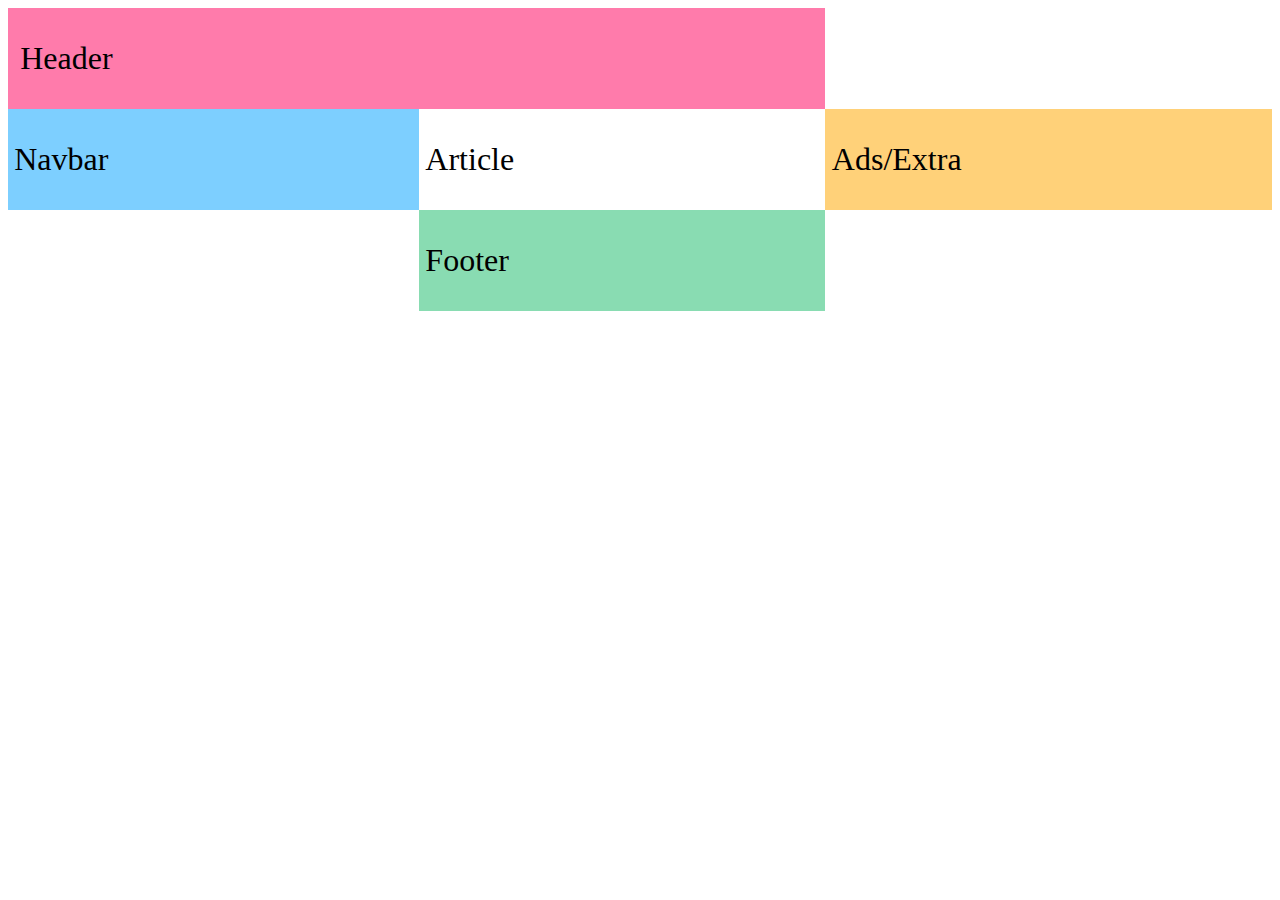
==== Aulas/2024-02-16/GridLayout/index.html @ 4c0868e3 "Iniciado GridPageLayout" ====
<html lang="pt-BR">
    <head>
        <meta charset="UTF-8">
        <meta name="viewport" content="width=device-width, initial-scale=1.0">
        <title>Grid Page Layout</title>
        <link rel="stylesheet" href="styles/style.css">
    </head>

    <body>
        <div class="wrapper">
            <div class="div_header">
                <p class="texto">Header</p>
            </div>
            <div class="div_navbar">
                <p class="texto">Navbar</p>            
            </div>
            <div class="div_article">
                <p class="texto">Article</p>            
            </div>
            <div class="div_adsExtra">
                <p class="texto">Ads/Extra</p>            
            </div>
            <div class="div_footer">
                <p class="texto">Footer</p>            
            </div>
        </div>        
    </body>
</html>
---- Aulas/2024-02-16/GridLayout/styles/style.css ----
.wrapper {
    display: grid;
    border-radius: 20%;
}

.a1 {
    background-color: blue;
}

.texto {
    font-size: xx-large;
    padding-left: 1.5%;
}

.div_header {
    background-color: #FF7BAB;

    grid-column-start: 1;
    grid-column-end: 3;

    grid-row: 1;
}

.div_navbar {
    background-color: #7DCFFF;

    grid-column: 1;

    grid-row-start: 2;
    grid-row-end: 3;
}

.div_article {
    background-color: #FFFFFF;

    grid-column: 2;

    grid-row: 2;
}

.div_adsExtra {
    background-color: #FFD179;

    grid-column: 3;

    grid-row: 2;
}

.div_footer {
    background-color: #89DCB2;

    grid-column-start: 2;
    grid-column-end: 3;

    grid-row: 3;
}
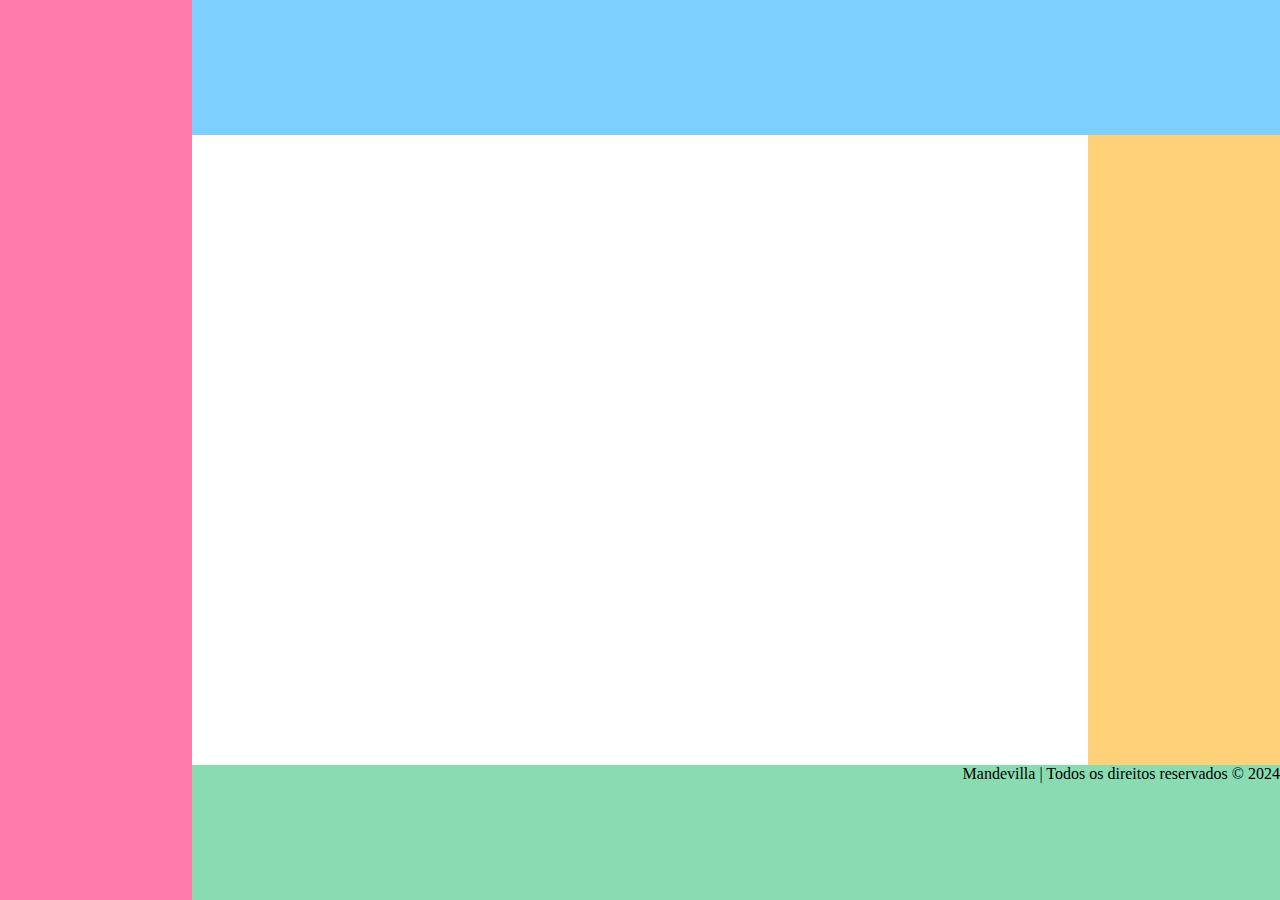
==== commit 421e1ff5: "Implementando grid style" ====
--- a/Aulas/2024-02-16/GridLayout/index.html
+++ b/Aulas/2024-02-16/GridLayout/index.html
@@ -7,22 +7,28 @@
     </head>
 
     <body>
-        <div class="wrapper">
-            <div class="div_header">
-                <p class="texto">Header</p>
+        <div id="pagina">
+            <header>
+                
+            </header>
+            
+            <nav>
+                
+            </nav>
+
+            <main>
+                
+            </main>
+
+            <div class="adsExtra">
+                           
             </div>
-            <div class="div_navbar">
-                <p class="texto">Navbar</p>            
-            </div>
-            <div class="div_article">
-                <p class="texto">Article</p>            
-            </div>
-            <div class="div_adsExtra">
-                <p class="texto">Ads/Extra</p>            
-            </div>
-            <div class="div_footer">
-                <p class="texto">Footer</p>            
-            </div>
+            
+            <footer>
+                <p class="footer_text">
+                    Mandevilla | Todos os direitos reservados © 2024
+                </p>  
+            </footer>
         </div>        
     </body>
 </html>--- a/Aulas/2024-02-16/GridLayout/styles/style.css
+++ b/Aulas/2024-02-16/GridLayout/styles/style.css
@@ -1,10 +1,48 @@
-.wrapper {
-    display: grid;
-    border-radius: 20%;
+/* Resetar CSS*/
+* {
+    margin: 0;
+    padding: 0;
+    box-sizing: border-box;
 }
 
-.a1 {
-    background-color: blue;
+#pagina {
+    display: grid;
+
+    width: 100%;
+    height: 100%;
+
+    grid-template-areas: 
+        "nav header header"
+        "nav main adsExtra"
+        "nav footer footer";   
+
+    grid-template-columns: 15% 70% 15%;
+    grid-template-rows: 15% 70% 15%;
+}
+
+#pagina > header {
+    grid-area: header;
+    background-color: #7DCFFF;
+}
+
+#pagina > nav {
+    grid-area: nav;
+    background-color: #FF7BAB;    
+}
+
+#pagina > main {
+    grid-area: main;
+    background-color: #FFFFFF;
+}
+
+.adsExtra {
+    grid-area: adsExtra;
+    background-color: #FFD179;
+}
+
+#pagina > footer {
+    grid-area: footer;
+    background-color: #89DCB2;
 }
 
 .texto {
@@ -12,45 +50,8 @@
     padding-left: 1.5%;
 }
 
-.div_header {
-    background-color: #FF7BAB;
-
-    grid-column-start: 1;
-    grid-column-end: 3;
-
-    grid-row: 1;
-}
-
-.div_navbar {
-    background-color: #7DCFFF;
-
-    grid-column: 1;
-
-    grid-row-start: 2;
-    grid-row-end: 3;
-}
-
-.div_article {
-    background-color: #FFFFFF;
-
-    grid-column: 2;
-
-    grid-row: 2;
-}
-
-.div_adsExtra {
-    background-color: #FFD179;
-
-    grid-column: 3;
-
-    grid-row: 2;
-}
-
-.div_footer {
-    background-color: #89DCB2;
-
-    grid-column-start: 2;
-    grid-column-end: 3;
-
-    grid-row: 3;
+.footer_text {
+    width: 100%;
+    align-items: center;
+    text-align: end;
 }